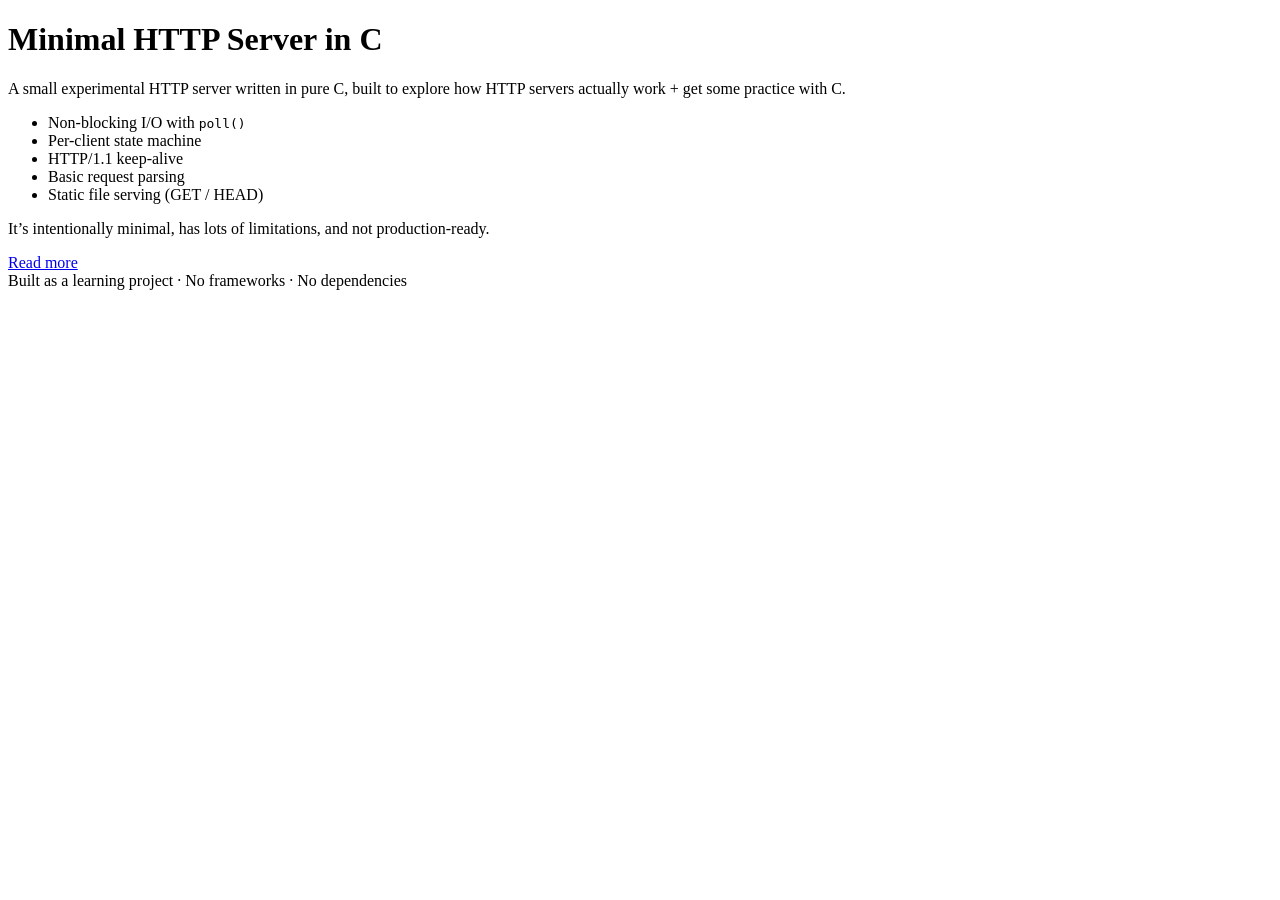
==== public/index.html @ 12ee82df "add static files for serving" ====
<!DOCTYPE html>
<html lang="en">
  <head>
    <meta charset="UTF-8" />
    <meta name="viewport" content="width=device-width, initial-scale=1.0" />

    <title>C HTTP Server</title>

    <link rel="stylesheet" href="/styles.css" />
  </head>

  <body>
    <main class="container container-sm align-center">
      <div class="card hero">
        <h1>Minimal HTTP Server in C</h1>

        <p>
          A small experimental HTTP server written in pure C, built to explore
          how HTTP servers actually work + get some practice with C.
        </p>

        <ul class="features">
          <li>Non-blocking I/O with <code>poll()</code></li>
          <li>Per-client state machine</li>
          <li>HTTP/1.1 keep-alive</li>
          <li>Basic request parsing</li>
          <li>Static file serving (GET / HEAD)</li>
        </ul>

        <p>
          It’s intentionally minimal, has lots of limitations, and not
          production-ready.
        </p>

        <a href="/about" class="button">Read more</a>

        <div class="footer">
          Built as a learning project · No frameworks · No dependencies
        </div>
      </div>
    </main>
  </body>
</html>
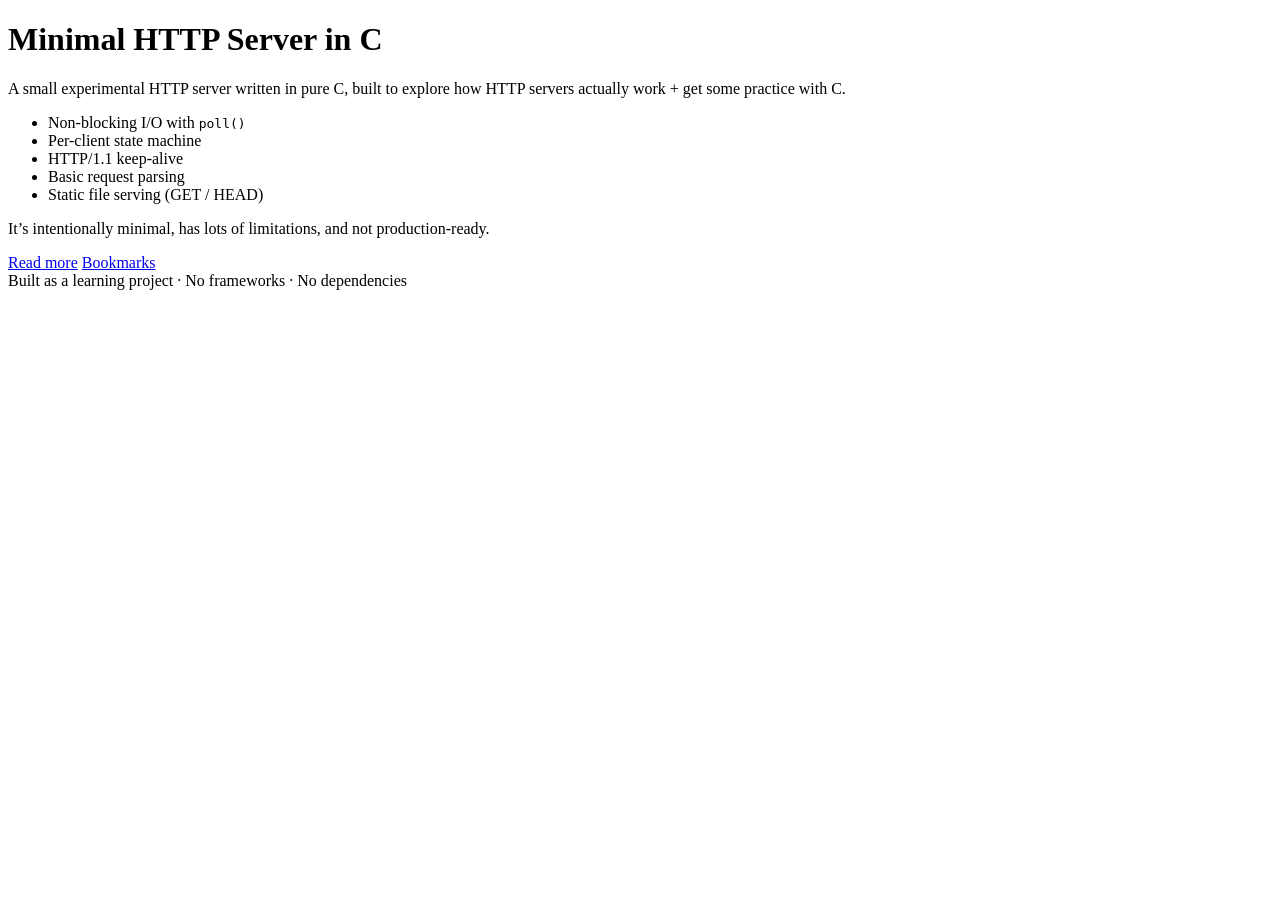
==== commit 17b753fc: "update styles, add bookmarks page" ====
--- a/public/index.html
+++ b/public/index.html
@@ -32,7 +32,10 @@
           production-ready.
         </p>
 
-        <a href="/about" class="button">Read more</a>
+        <div class="row mt-5">
+          <a href="/about" class="button">Read more</a>
+          <a href="/bookmarks">Bookmarks</a>
+        </div>
 
         <div class="footer">
           Built as a learning project · No frameworks · No dependencies
